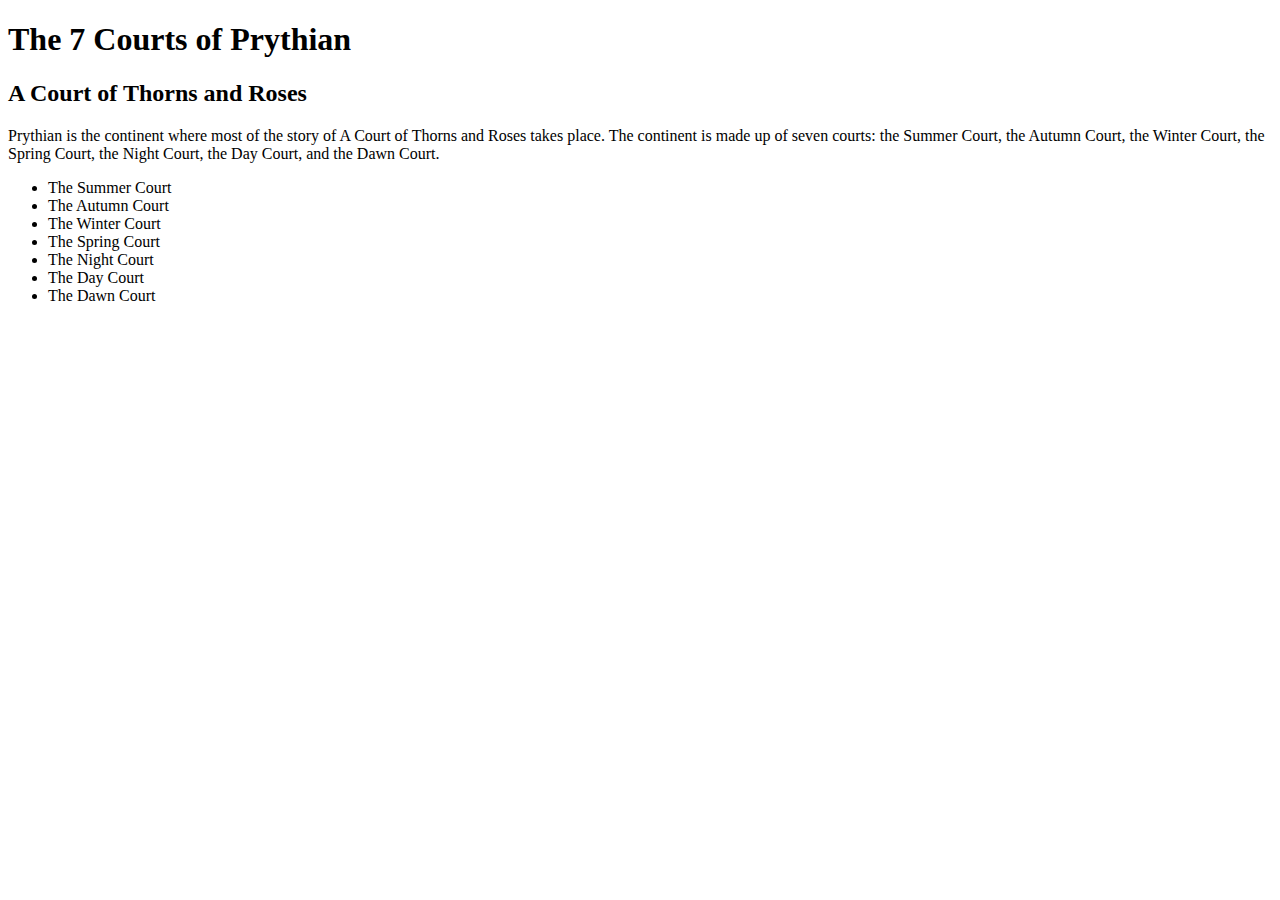
==== index.html @ 90fd716c "New HTML file added" ====
<!DOCTYPE html>
 
<head>
<html lang="en">

<meta charset=UTF"8">

<title> The 7 Courts of Prythian </title>

</head>

<body>
<h1> The 7 Courts of Prythian</h1>
<h2> A Court of Thorns and Roses </h2>

<p> Prythian is the continent where most of the story of A Court of Thorns and Roses takes place. The continent is made up of seven courts: the Summer Court, the Autumn Court, the Winter Court, the Spring Court, the Night Court, the Day Court, and the Dawn Court.</p>

<ul>
<li> The Summer Court </li>
<li> The Autumn Court </li>
<li> The Winter Court </li>
<li> The Spring Court </li>
<li> The Night Court </li>
<li> The Day Court </li>
<li> The Dawn Court </li>
</ul>

</body>
</html>
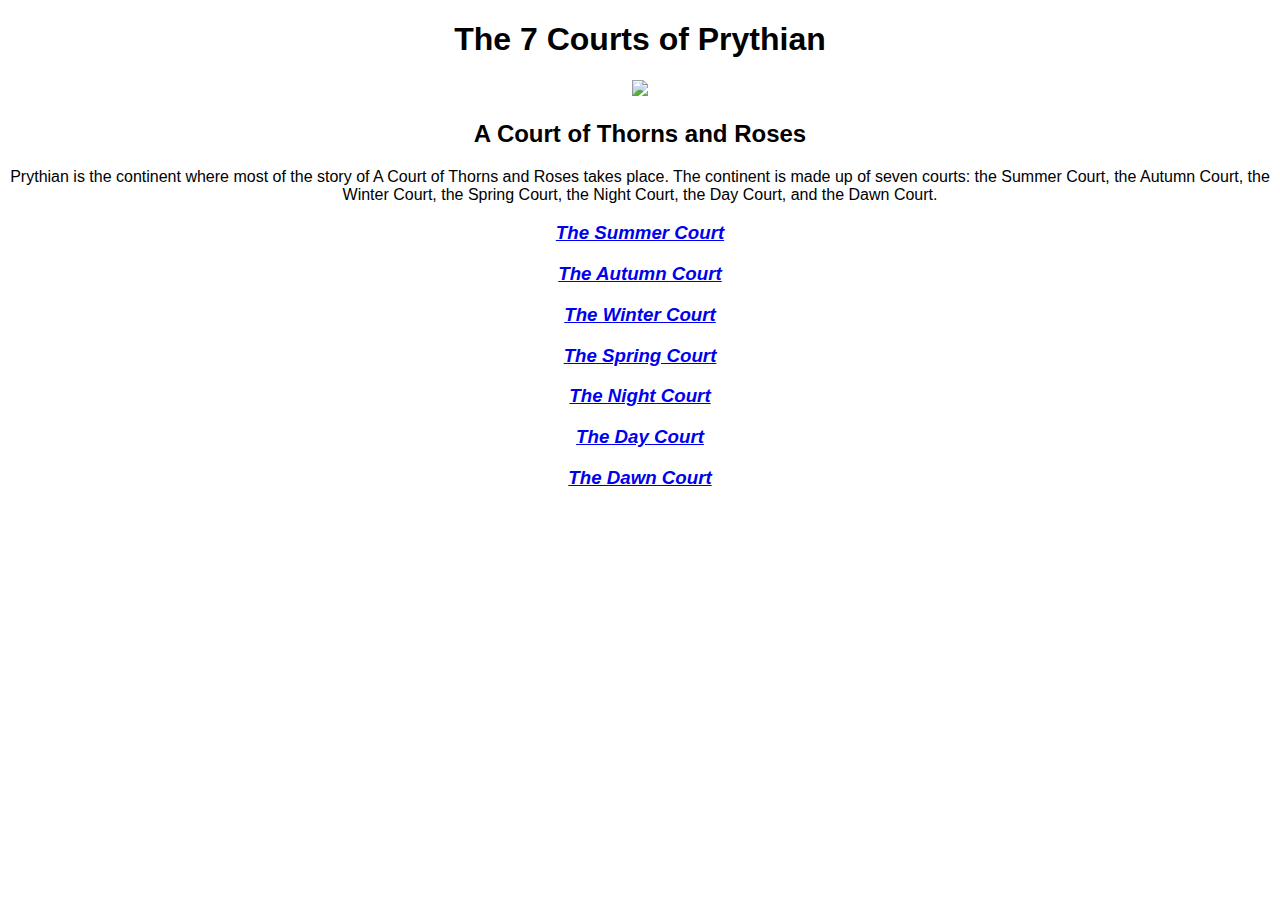
==== commit c5818ecd: "Fixed listing issue for courts" ====
--- a/index.html
+++ b/index.html
@@ -2,27 +2,29 @@
  
 <head>
 <html lang="en">
-
 <meta charset=UTF"8">
-
+<link rel="stylesheet" href="style.css">
+</head>
 <title> The 7 Courts of Prythian </title>
 
-</head>
+<body>
+<h1 style="text-align: center;"> The 7 Courts of Prythian</h1>
+<img src="prythian.jpg">
 
-<body>
-<h1> The 7 Courts of Prythian</h1>
 <h2> A Court of Thorns and Roses </h2>
 
 <p> Prythian is the continent where most of the story of A Court of Thorns and Roses takes place. The continent is made up of seven courts: the Summer Court, the Autumn Court, the Winter Court, the Spring Court, the Night Court, the Day Court, and the Dawn Court.</p>
 
-<ul>
-<li> The Summer Court </li>
-<li> The Autumn Court </li>
-<li> The Winter Court </li>
-<li> The Spring Court </li>
-<li> The Night Court </li>
-<li> The Day Court </li>
-<li> The Dawn Court </li>
+
+<em>
+<h3><a href="courts/summer.html"> The Summer Court</a> </h3>
+<h3><a href="courts/autumn.html"> The Autumn Court</a> </h3>
+<h3><a href="courts/winter.html"> The Winter Court</a> </h3>
+<h3><a href="courts/spring.html"> The Spring Court</a> </h3>
+<h3><a href="courts/night.html"> The Night Court</a> </h3>
+<h3><a href="courts/day.html"> The Day Court</a> </h3>
+<h3><a href="courts/dawn.html"> The Dawn Court</a> </h3>
+</em>
 </ul>
 
 </body>
--- a/style.css
+++ b/style.css
@@ -0,0 +1,7 @@
+/* style.css */
+
+* {
+	text-align: center;
+	font-family: "Helvetica", Calibri;
+}
+
